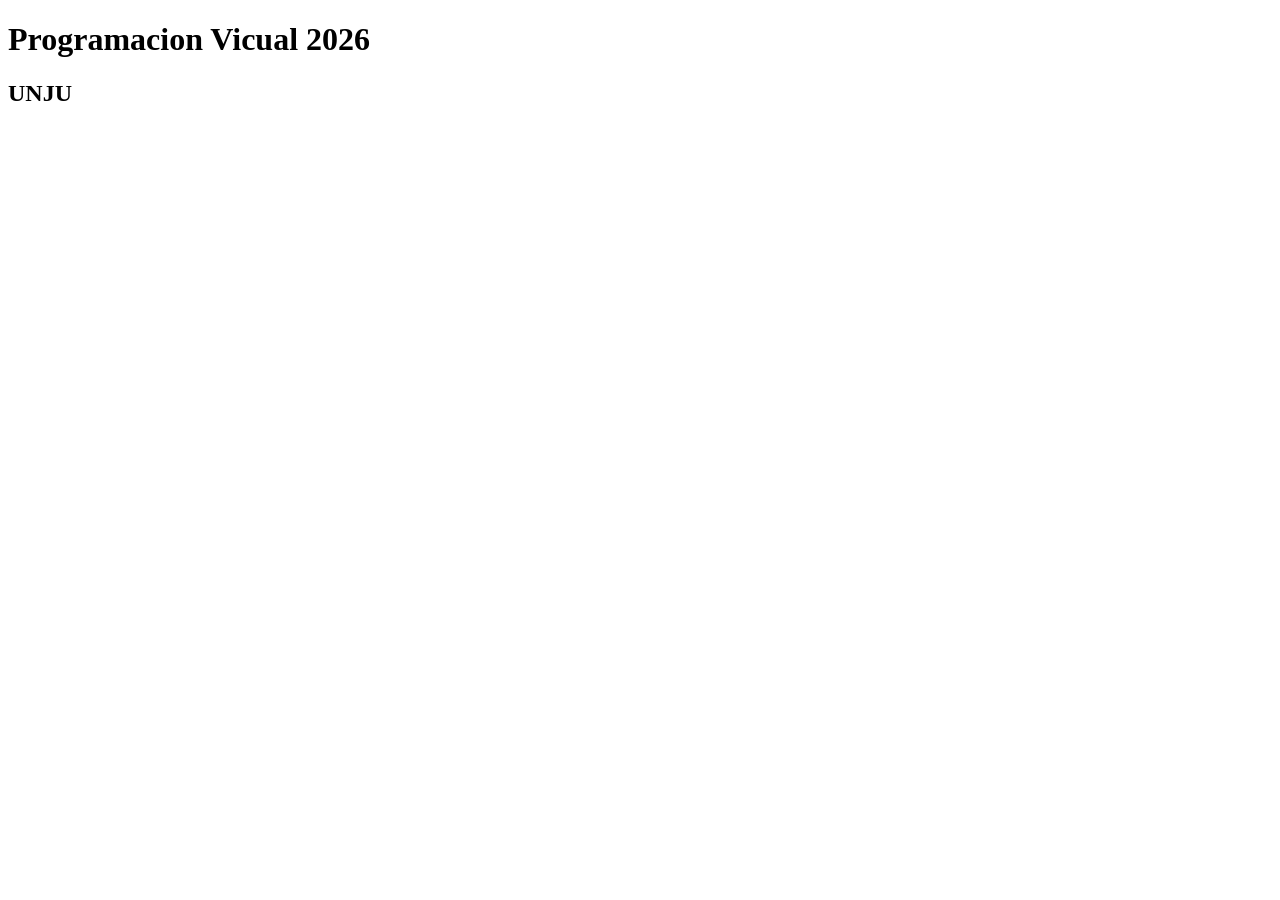
==== index.html @ 0195bd3d "INDEX.HTML" ====
<!DOCTYPE html>
<html lang="en">
<head>
    <meta charset="UTF-8">
    <meta name="viewport" content="width=device-width, initial-scale=1.0">
    <title>PV 2026</title>
</head>
<body>
    <h1>Programacion Vicual 2026</h1>
    <h2>UNJU</h2>
</body>
</html>
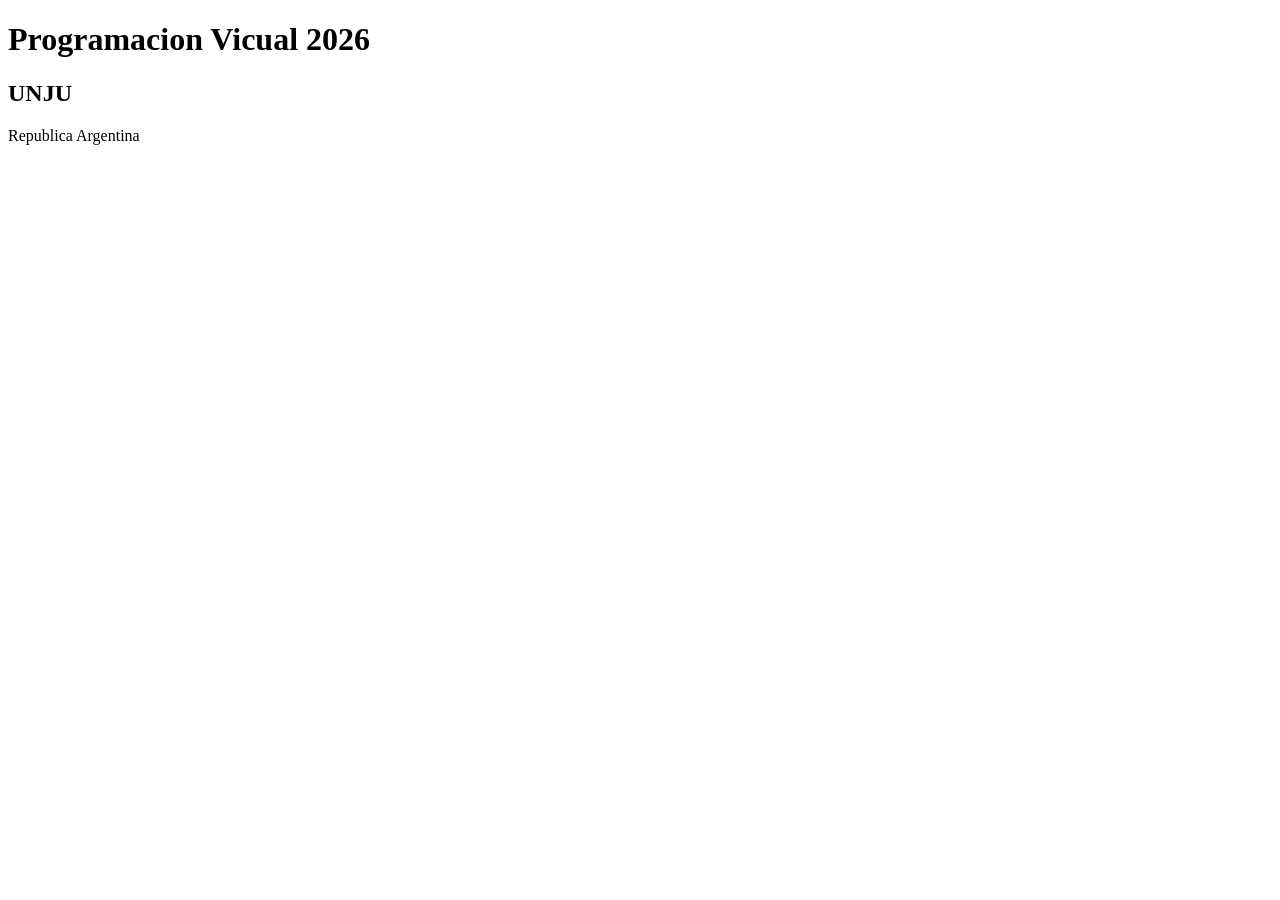
==== commit a96bb2b0: "Update index.html" ====
--- a/index.html
+++ b/index.html
@@ -8,5 +8,8 @@
 <body>
     <h1>Programacion Vicual 2026</h1>
     <h2>UNJU</h2>
+    <footer>
+        <p>Republica Argentina</p>
+    </footer>
 </body>
-</html>+</html>
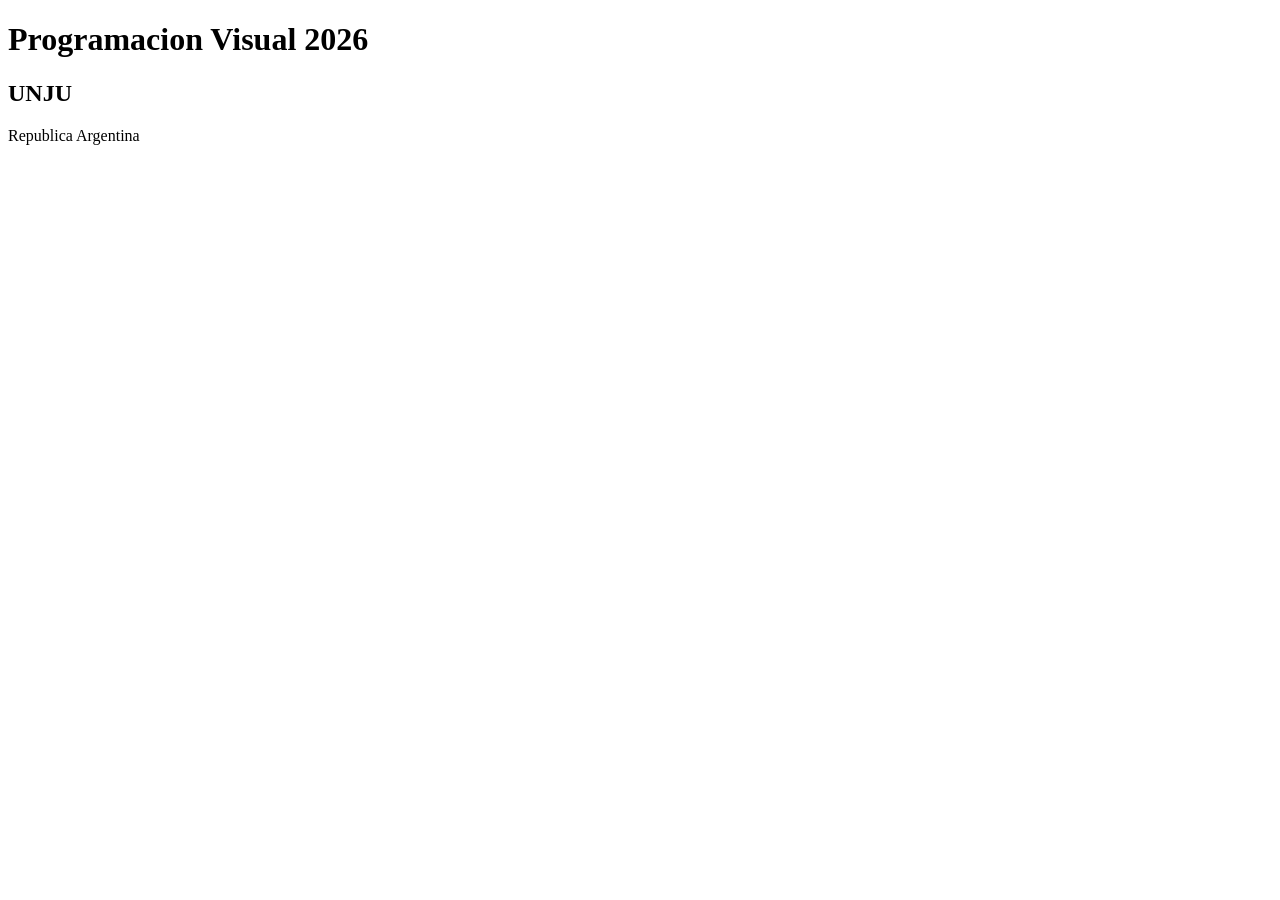
==== commit 4bb52d09: "Update index.html" ====
--- a/index.html
+++ b/index.html
@@ -6,7 +6,7 @@
     <title>PV 2026</title>
 </head>
 <body>
-    <h1>Programacion Vicual 2026</h1>
+    <h1>Programacion Visual 2026</h1>
     <h2>UNJU</h2>
     <footer>
         <p>Republica Argentina</p>
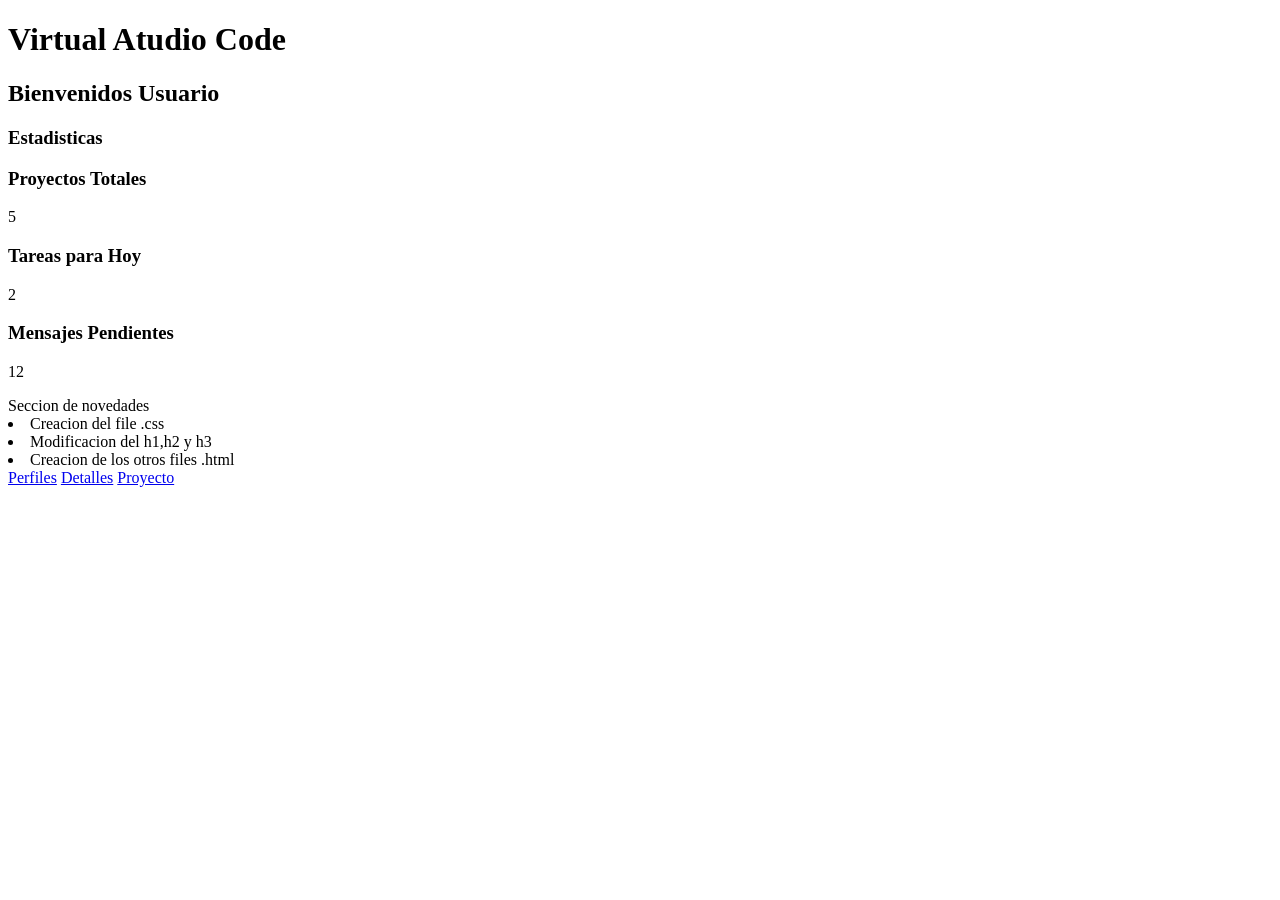
==== commit b60008f0: "creacion de archivos html y archivo css contenido de index.html y proyectos.html" ====
--- a/index.html
+++ b/index.html
@@ -3,13 +3,51 @@
 <head>
     <meta charset="UTF-8">
     <meta name="viewport" content="width=device-width, initial-scale=1.0">
+    <link rel="stylesheet" href="style.css"> </head>
     <title>PV 2026</title>
 </head>
+
 <body>
-    <h1>Programacion Visual 2026</h1>
-    <h2>UNJU</h2>
-    <footer>
-        <p>Republica Argentina</p>
-    </footer>
+    <header>
+        <h1>Virtual Atudio Code</h1>
+        <h2>Bienvenidos <strong>Usuario</strong></h2>
+    </header>
+   
+    
+    <main>
+        <section id="Estadistica">
+            <h3>
+                Estadisticas
+            </h3>
+            <article class="tarjeta">
+               <h3>Proyectos Totales</h3>
+               <p class="numero">5</p>
+            </article>
+
+             <article class="tarjeta">
+                <h3>Tareas para Hoy</h3>
+                <p class="numero">2</p>
+            </article>
+
+            <article class="tarjeta">
+                <h3>Mensajes Pendientes</h3>
+                <p class="numero">12</p>
+            </article> 
+            
+        </section>
+    </main>
+    <oi> Seccion de novedades 
+        <li>Creacion del file .css</li>
+        <li>Modificacion del h1,h2 y h3</li>
+        <li>Creacion de los otros files .html</li>
+
+    </oi>
+    <nav>
+        
+        <a href="perfil.html">Perfiles</a>
+        <a href="detalles.html">Detalles</a>
+        <a href="proyectos.html">Proyecto</a>
+      
+    </nav>
 </body>
-</html>
+</html>
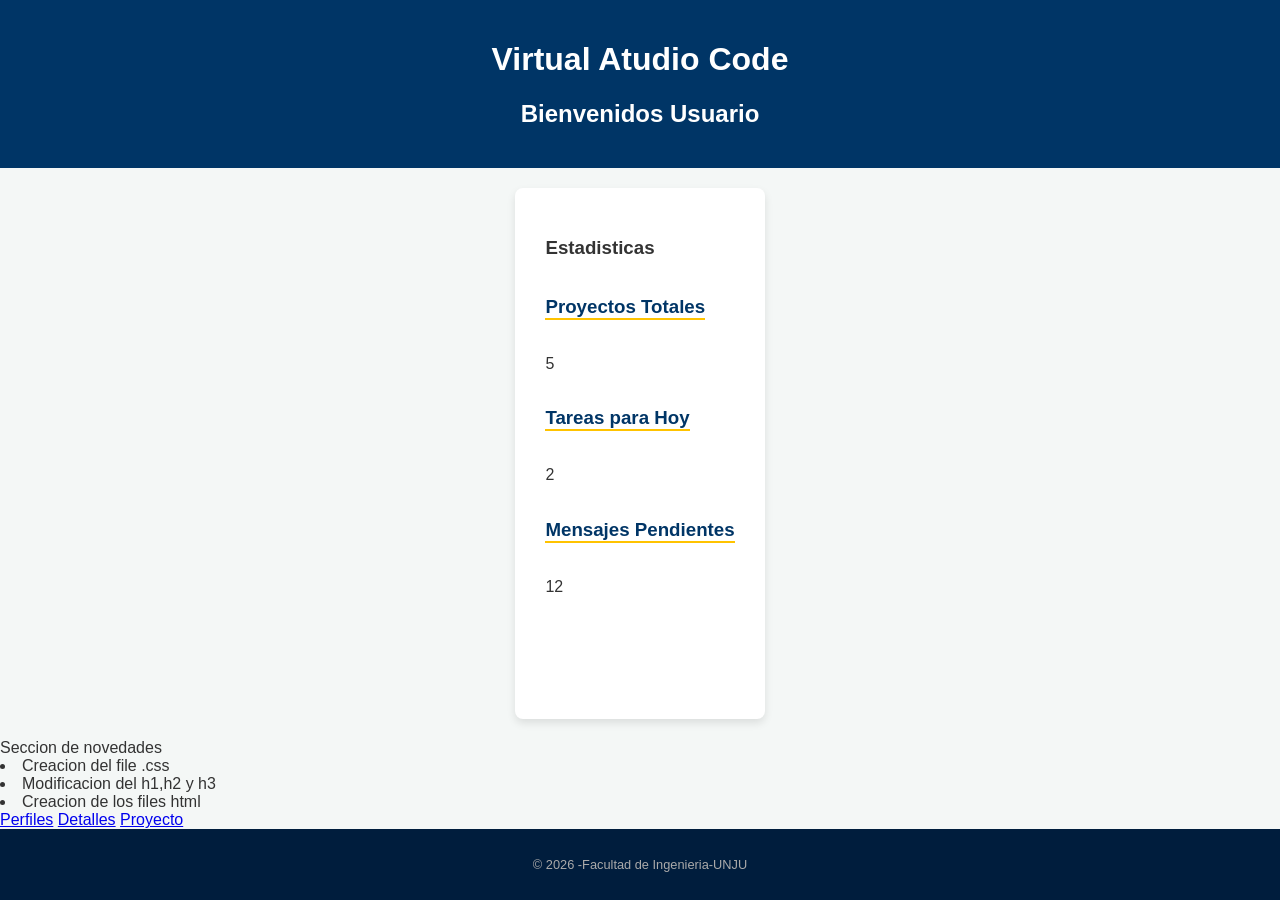
==== commit 898c3768: "finalizacion del archivo detalle y proyecto" ====
--- a/index.html
+++ b/index.html
@@ -39,15 +39,19 @@
     <oi> Seccion de novedades 
         <li>Creacion del file .css</li>
         <li>Modificacion del h1,h2 y h3</li>
-        <li>Creacion de los otros files .html</li>
+        <li>Creacion de los  files html</li>
 
     </oi>
     <nav>
         
         <a href="perfil.html">Perfiles</a>
-        <a href="detalles.html">Detalles</a>
+        <a href="detalle.html">Detalles</a>
         <a href="proyectos.html">Proyecto</a>
+
       
     </nav>
+    <footer>
+        <p>&copy; 2026 -Facultad de Ingenieria-UNJU</p>
+    </footer>
 </body>
 </html>
--- a/style.css
+++ b/style.css
@@ -0,0 +1,59 @@
+/* Estilos generales del proyecto */
+body {
+    font-family: 'Segoe UI', Arial, sans-serif;
+    background-color: #f4f7f6; /* Un gris muy clarito */
+    color: #333;
+    margin: 0;
+    padding: 0;
+    display: flex;
+    flex-direction: column;
+    min-height: 100vh;
+}
+
+header {
+    background-color: #003566; /* Azul oscuro elegante */
+    color: white;
+    padding: 20px;
+    text-align: center;
+}
+
+nav ul {
+    list-style: none;
+    padding: 0;
+}
+
+nav ul li {
+    display: inline;
+    margin: 0 15px;
+}
+
+nav ul li a {
+    color: #ffc300; /* Dorado para que resalte */
+    text-decoration: none;
+    font-weight: bold;
+}
+
+main {
+    flex: 1;
+    max-width: 800px;
+    margin: 20px auto;
+    background: white;
+    padding: 30px;
+    border-radius: 8px;
+    box-shadow: 0 4px 8px rgba(0,0,0,0.1);
+}
+
+footer {
+    background-color: #001d3d;
+    color: #aaa;
+    text-align: center;
+    padding: 15px;
+    font-size: 0.8rem;
+}
+
+/* Estilo para los datos de tu perfil */
+article h3 {
+    color: #003566;
+    border-bottom: 2px solid #ffc300;
+    display: inline-block;
+}
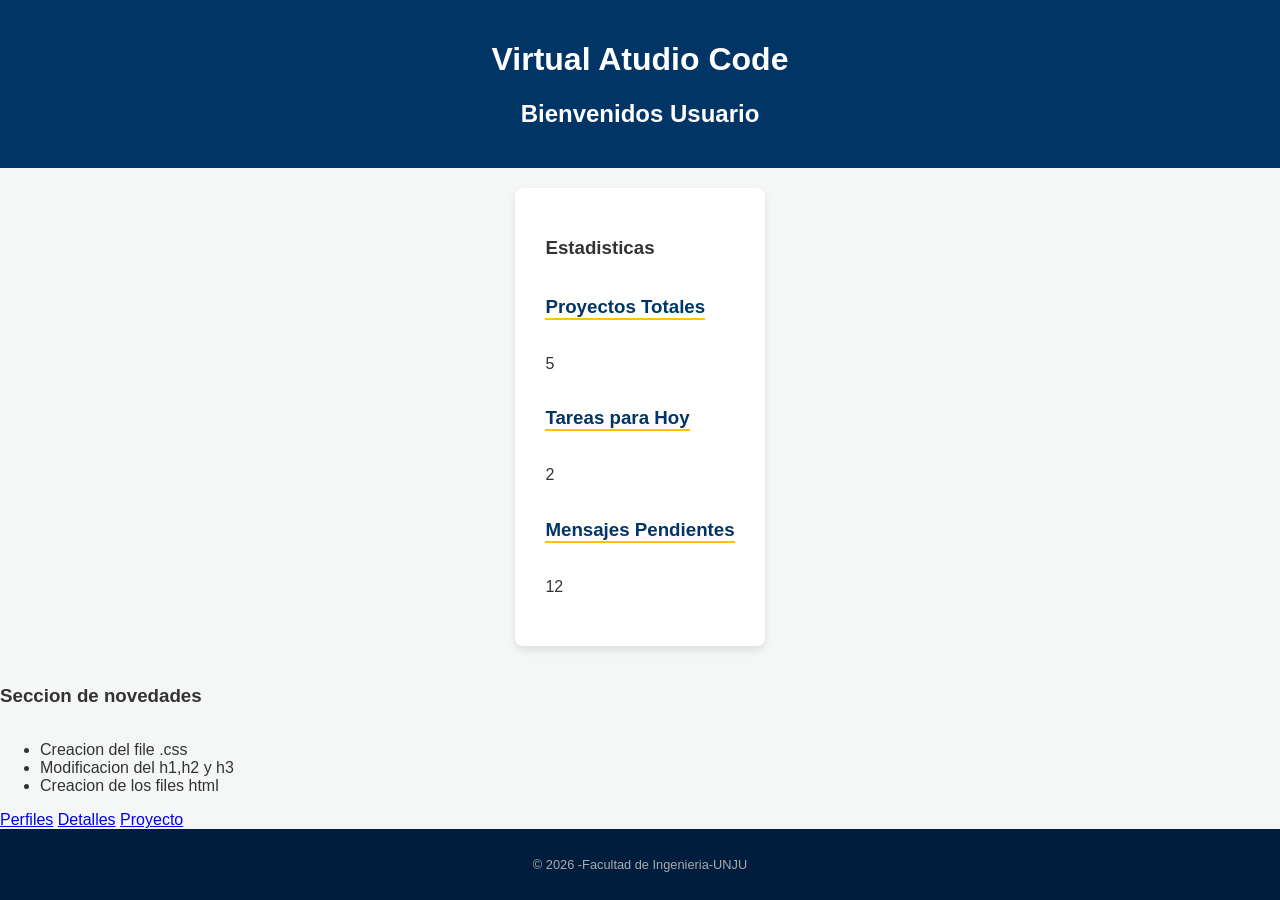
==== commit cfc7629f: "modificacion del index, se agrego la linea ul para el apartado de novedades" ====
--- a/index.html
+++ b/index.html
@@ -1,5 +1,5 @@
 <!DOCTYPE html>
-<html lang="en">
+<html lang="es">
 <head>
     <meta charset="UTF-8">
     <meta name="viewport" content="width=device-width, initial-scale=1.0">
@@ -36,12 +36,12 @@
             
         </section>
     </main>
-    <oi> Seccion de novedades 
-        <li>Creacion del file .css</li>
+       <h3>Seccion de novedades</h3> 
+       <ul> <li>Creacion del file .css</li>
         <li>Modificacion del h1,h2 y h3</li>
         <li>Creacion de los  files html</li>
-
-    </oi>
+    </ul>
+       
     <nav>
         
         <a href="perfil.html">Perfiles</a>
